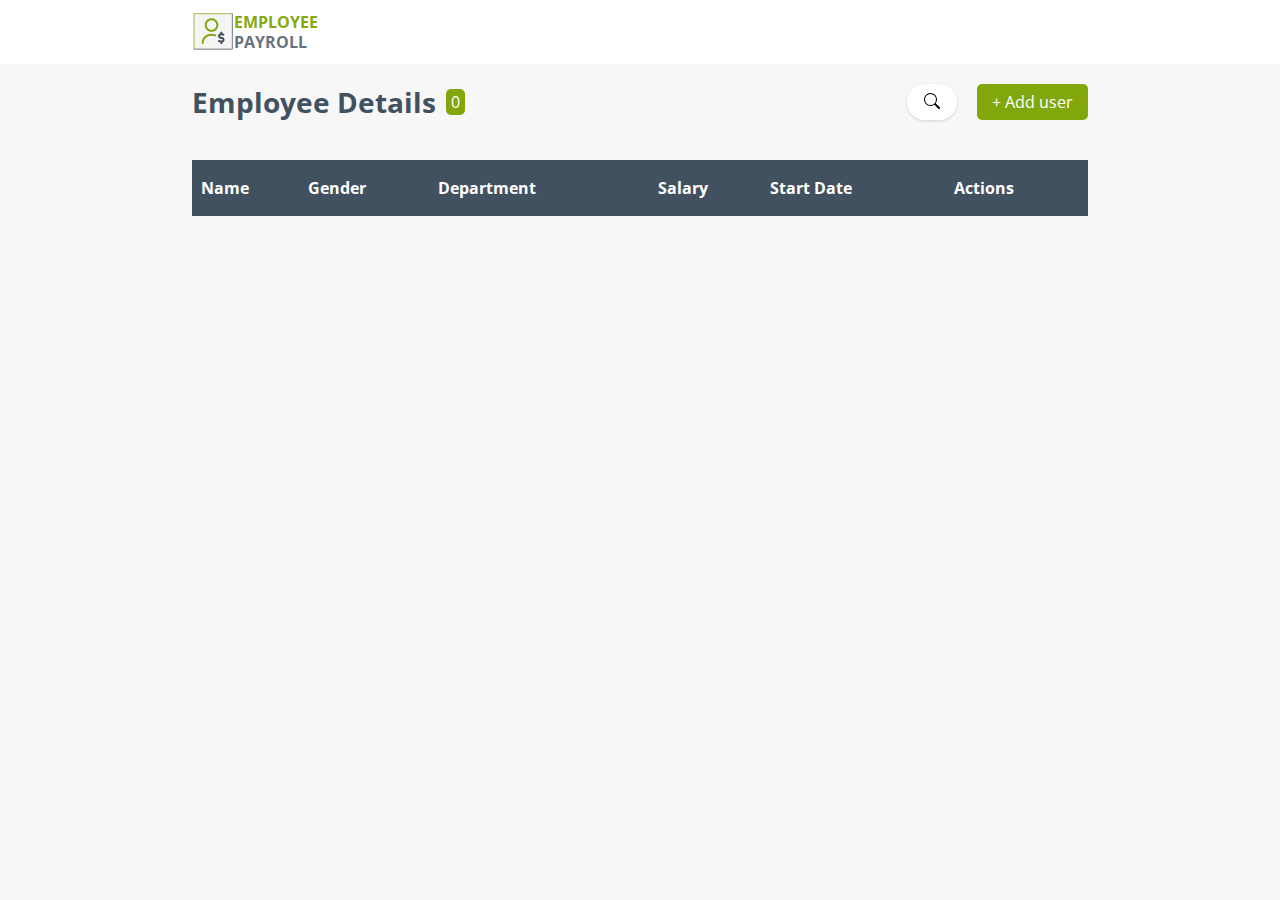
==== pages/index.html @ 711c416b "added minor changes to local storage and table functions" ====
<!DOCTYPE html>
<html lang="en">
<head>
  <meta charset="UTF-8">
  <meta http-equiv="X-UA-Compatible" content="IE=edge">
  <meta name="viewport" content="width=device-width, initial-scale=1.0">
  <title>Document</title>
  <link rel="stylesheet" href="../css/index.css">
  <link rel="stylesheet" href="../css/navbar.css">
  <link rel="stylesheet" href="../css/reset.css">
</head>
<body>
  <nav class="navbar">
    <div class="logo">
      <img src="../assets/logo.png" alt="Logo">
      <div class="brand-name-1">
        Employee
      </div>
      <div class="brand-name-2">
        Payroll
      </div>
    </div>
    <!-- <h1>
      Lorem ipsum dolor sit amet.
    </h1> -->
  </nav>

  <!-- body header -->
  <header>
    <div class="left">
      <h1 class="header">Employee Details</h1>
      <div class="employee-number green" id="employee-number">20</div>
    </div>
    <div class="right">
      <div class="search-field off">
        <input type="text" name="search" id="search" class="search">
        <button class="search-toggle">
          <svg xmlns="http://www.w3.org/2000/svg" width="16" height="16" fill="currentColor" class="bi bi-search" viewBox="0 0 16 16">
            <path d="M11.742 10.344a6.5 6.5 0 1 0-1.397 1.398h-.001c.03.04.062.078.098.115l3.85 3.85a1 1 0 0 0 1.415-1.414l-3.85-3.85a1.007 1.007 0 0 0-.115-.1zM12 6.5a5.5 5.5 0 1 1-11 0 5.5 5.5 0 0 1 11 0z"/>
          </svg>
        </button>
      </div>
      <a href="./employee-registration.html" id="add-user" class="add-user green">
        + Add user
      </a>
    </div>
  </header>

  <!-- employee details table -->
  <section class="employee-details-section">
    <table class="employee-details" cellspacing=0>
      <thead>
        <tr>
          <th>&nbsp;</th>
          <th>Name</th>
          <th>Gender</th>
          <th>Department</th>
          <th>Salary</th>
          <th>Start Date</th>
          <th>Actions</th>
        </tr>
      </thead>
      <tbody id="e-table-body" class="e-table-body"></tbody>
    </table>
  </section>


  <!-- scripts -->
  <script src="../js/employee-table.js"></script>
</body>
</html>
---- css/index.css ----
/* header */
header {
  padding: 20px 15%;
  display: flex;
  justify-content: space-between;
  flex-wrap: wrap;
}
@media screen and (max-width: 970px) {
  header {
    flex-direction: column;
    padding: 20px 10px;
  }
}

header .left,
header .right {
  display: flex;
  align-items: center;
}
@media screen and (max-width: 970px) {
  header .left {
    margin-bottom: 20px;
  }
}

header > .left > .header {
  color: #42515F;
  font-weight: bold;
  font-size: 28px;
  margin-right: 10px;
}
@media screen and (max-width: 300px) {
  header > .left > .header {
    font-size: 24px;
  }
}
header > .left > .employee-number {
  padding: 5px;
}

header .right {
  grid-template-columns: 2fr 1fr;
  column-gap: 20px;
  row-gap: 20px;
}
@media screen and (max-width: 970px) {
  header .right {
    display: grid;
    grid-template-columns: 1fr;
    grid-template-rows: 1fr 1fr;
  }
}

header .right .search-field {
  border-radius: 1000px;
  box-shadow: 0px 1px 3px #00000029;
  /* width: 50px; */
  overflow-x: hidden;
  /* margin-right: 20px; */
  display: flex;
  height: 100%;
  animation: width 0.5s linear;
}
header .right .search-field.on {
  width: 250px;
  /* padding-left: 20px; */
}
header .right .search-field.on .search {
  width: 100%;
  padding-left: 20px;
}
header .right .search-field.off {
  width: 50px;
}
@media screen and (max-width: 970px) {
  header .right .search-field.on,
  header .right .search-field.off,
  header .right .search-field.on .search,
  header .right .search-field.off .search {
    width: 100%;
  }
  header .right .search-field.on .search,
  header .right .search-field.off .search {
    padding-left: 20px;
  }
}

header .right .search {
  background: #fff;
  outline: none;
  border: none;
  padding: 0;
  width: 0%;
}

header .right .search-toggle {
  border: none;
  background-color: #fff;
  width: 50px;
  cursor: pointer;
}

.green {
  background-color: #82A70C;
  color: #fff;
  border-radius: 5px;
  
}

header .right .add-user {
  border: none;
  outline: none;
  padding: 10px 15px;
  cursor: pointer;
  text-decoration: none;
}

/* employee details table */
section.employee-details-section {
  padding: 20px 15%;
  overflow-x: auto;
}
@media screen and (max-width: 970px) {
  section.employee-details-section {
    padding: 20px 10px;
  }
}

table.employee-details {
  text-align: left;
  width: 100%;
  min-width: 700px;
}

table.employee-details thead {
  background-color: #42515F;
  color: #fff;
}
table.employee-details thead th {
  padding: 20px 0;
}

table.employee-details tbody td {
  padding: 4px 0;
}

.department-pill {
  display: inline-block;
  background-color: #E9FEA5;
  border-radius: 1000px;
  color: #3D3D3D;
  padding: 5px 10px;
  margin-right: 4px;
}

table.employee-details tbody td .icon {
  display: inline-block;
  margin-left: 10px;
}
---- css/navbar.css ----
/* navbar */
.navbar {
  background-color: #fff;
  height: 64px;
  display: flex;
  /* justify-content: space-evenly; */
  align-items: center;
  padding: 0 15%;
}
@media screen and (max-width: 576px) {
  .navbar {
    padding: 0 10px;
  }
}

.logo {
  display: grid;
  grid-template-columns: 1fr 3fr;
  grid-template-rows: 1fr 1fr;
}

.logo img {
  grid-row: span 2;
}

.brand-name-1, .brand-name-2 {
  text-transform: uppercase;
  font-weight: 700;
  display: flex;
  align-items: center;
}

.brand-name-1 {
  color: #85A911;
}

.brand-name-2 {
  color: #66737E;
}
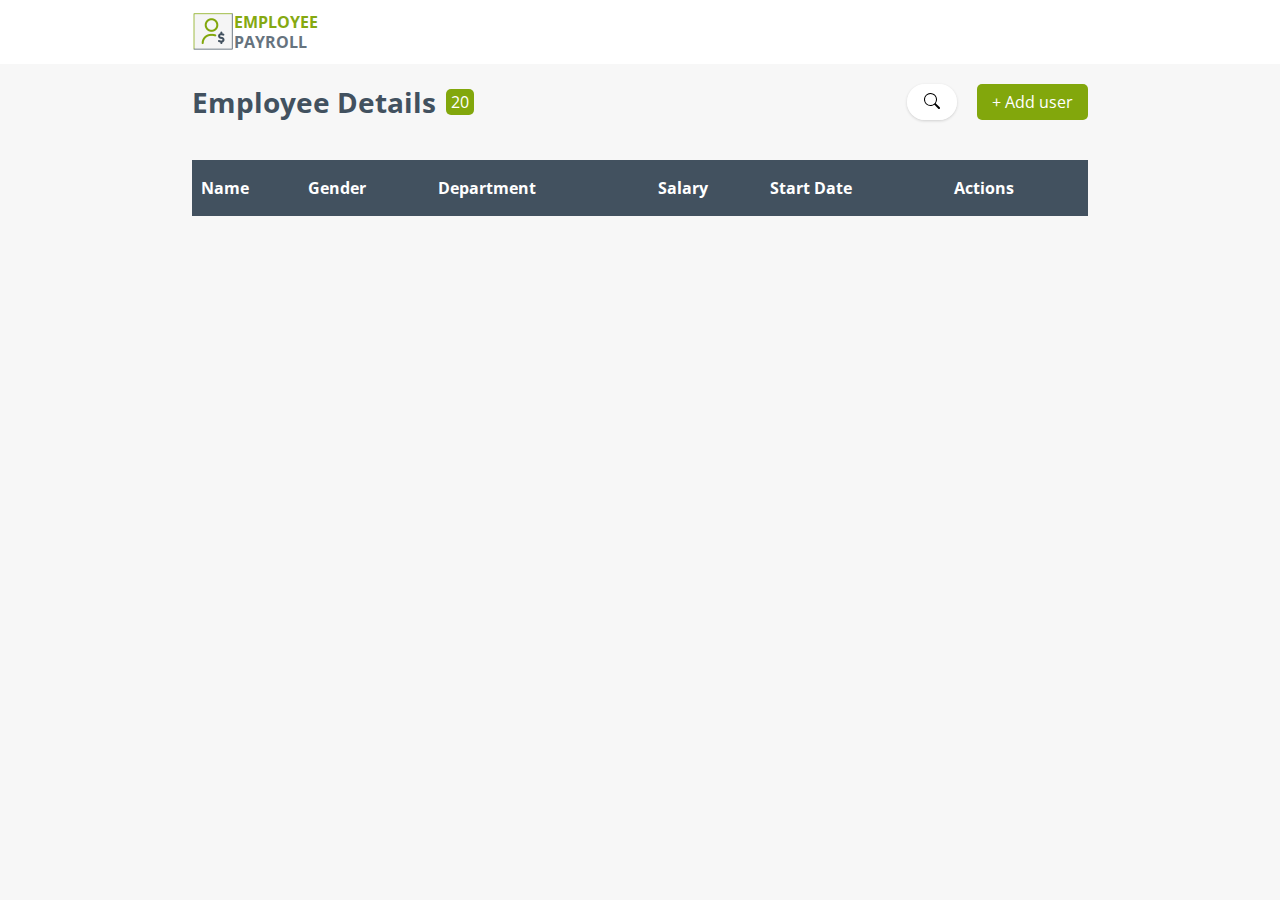
==== commit 1643fc7b: "added edit and delete functionality in employee payroll website using ajax" ====
--- a/pages/index.html
+++ b/pages/index.html
@@ -1,71 +1,79 @@
 <!DOCTYPE html>
 <html lang="en">
-<head>
-  <meta charset="UTF-8">
-  <meta http-equiv="X-UA-Compatible" content="IE=edge">
-  <meta name="viewport" content="width=device-width, initial-scale=1.0">
-  <title>Document</title>
-  <link rel="stylesheet" href="../css/index.css">
-  <link rel="stylesheet" href="../css/navbar.css">
-  <link rel="stylesheet" href="../css/reset.css">
-</head>
-<body>
-  <nav class="navbar">
-    <div class="logo">
-      <img src="../assets/logo.png" alt="Logo">
-      <div class="brand-name-1">
-        Employee
+  <head>
+    <meta charset="UTF-8" />
+    <meta http-equiv="X-UA-Compatible" content="IE=edge" />
+    <meta name="viewport" content="width=device-width, initial-scale=1.0" />
+    <title>Document</title>
+    <link rel="stylesheet" href="../css/index.css" />
+    <link rel="stylesheet" href="../css/navbar.css" />
+    <link rel="stylesheet" href="../css/reset.css" />
+  </head>
+  <body>
+    <nav class="navbar">
+      <div class="logo">
+        <img src="../assets/logo.png" alt="Logo" />
+        <div class="brand-name-1">Employee</div>
+        <div class="brand-name-2">Payroll</div>
       </div>
-      <div class="brand-name-2">
-        Payroll
-      </div>
-    </div>
-    <!-- <h1>
+      <!-- <h1>
       Lorem ipsum dolor sit amet.
     </h1> -->
-  </nav>
+    </nav>
 
-  <!-- body header -->
-  <header>
-    <div class="left">
-      <h1 class="header">Employee Details</h1>
-      <div class="employee-number green" id="employee-number">20</div>
-    </div>
-    <div class="right">
-      <div class="search-field off">
-        <input type="text" name="search" id="search" class="search">
-        <button class="search-toggle">
-          <svg xmlns="http://www.w3.org/2000/svg" width="16" height="16" fill="currentColor" class="bi bi-search" viewBox="0 0 16 16">
-            <path d="M11.742 10.344a6.5 6.5 0 1 0-1.397 1.398h-.001c.03.04.062.078.098.115l3.85 3.85a1 1 0 0 0 1.415-1.414l-3.85-3.85a1.007 1.007 0 0 0-.115-.1zM12 6.5a5.5 5.5 0 1 1-11 0 5.5 5.5 0 0 1 11 0z"/>
-          </svg>
-        </button>
+    <!-- body header -->
+    <header>
+      <div class="left">
+        <h1 class="header">Employee Details</h1>
+        <div class="employee-number green" id="employee-number">20</div>
       </div>
-      <a href="./employee-registration.html" id="add-user" class="add-user green">
-        + Add user
-      </a>
-    </div>
-  </header>
+      <div class="right">
+        <div class="search-field off">
+          <input type="text" name="search" id="search" class="search" />
+          <button class="search-toggle">
+            <svg
+              xmlns="http://www.w3.org/2000/svg"
+              width="16"
+              height="16"
+              fill="currentColor"
+              class="bi bi-search"
+              viewBox="0 0 16 16"
+            >
+              <path
+                d="M11.742 10.344a6.5 6.5 0 1 0-1.397 1.398h-.001c.03.04.062.078.098.115l3.85 3.85a1 1 0 0 0 1.415-1.414l-3.85-3.85a1.007 1.007 0 0 0-.115-.1zM12 6.5a5.5 5.5 0 1 1-11 0 5.5 5.5 0 0 1 11 0z"
+              />
+            </svg>
+          </button>
+        </div>
+        <a
+          href="./employee-registration.html"
+          id="add-user"
+          class="add-user green"
+        >
+          + Add user
+        </a>
+      </div>
+    </header>
 
-  <!-- employee details table -->
-  <section class="employee-details-section">
-    <table class="employee-details" cellspacing=0>
-      <thead>
-        <tr>
-          <th>&nbsp;</th>
-          <th>Name</th>
-          <th>Gender</th>
-          <th>Department</th>
-          <th>Salary</th>
-          <th>Start Date</th>
-          <th>Actions</th>
-        </tr>
-      </thead>
-      <tbody id="e-table-body" class="e-table-body"></tbody>
-    </table>
-  </section>
+    <!-- employee details table -->
+    <section class="employee-details-section">
+      <table class="employee-details" cellspacing="0">
+        <thead>
+          <tr>
+            <th>&nbsp;</th>
+            <th>Name</th>
+            <th>Gender</th>
+            <th>Department</th>
+            <th>Salary</th>
+            <th>Start Date</th>
+            <th>Actions</th>
+          </tr>
+        </thead>
+        <tbody id="e-table-body" class="e-table-body"></tbody>
+      </table>
+    </section>
 
-
-  <!-- scripts -->
-  <script src="../js/employee-table.js"></script>
-</body>
-</html>+    <!-- scripts -->
+    <script type="module" src="../js/index.js"></script>
+  </body>
+</html>
--- a/css/index.css
+++ b/css/index.css
@@ -157,3 +157,11 @@
   display: inline-block;
   margin-left: 10px;
 }
+
+/* action button */
+button.action-button {
+  border: none;
+  background-color: inherit;
+  outline: none;
+  cursor: pointer;
+}
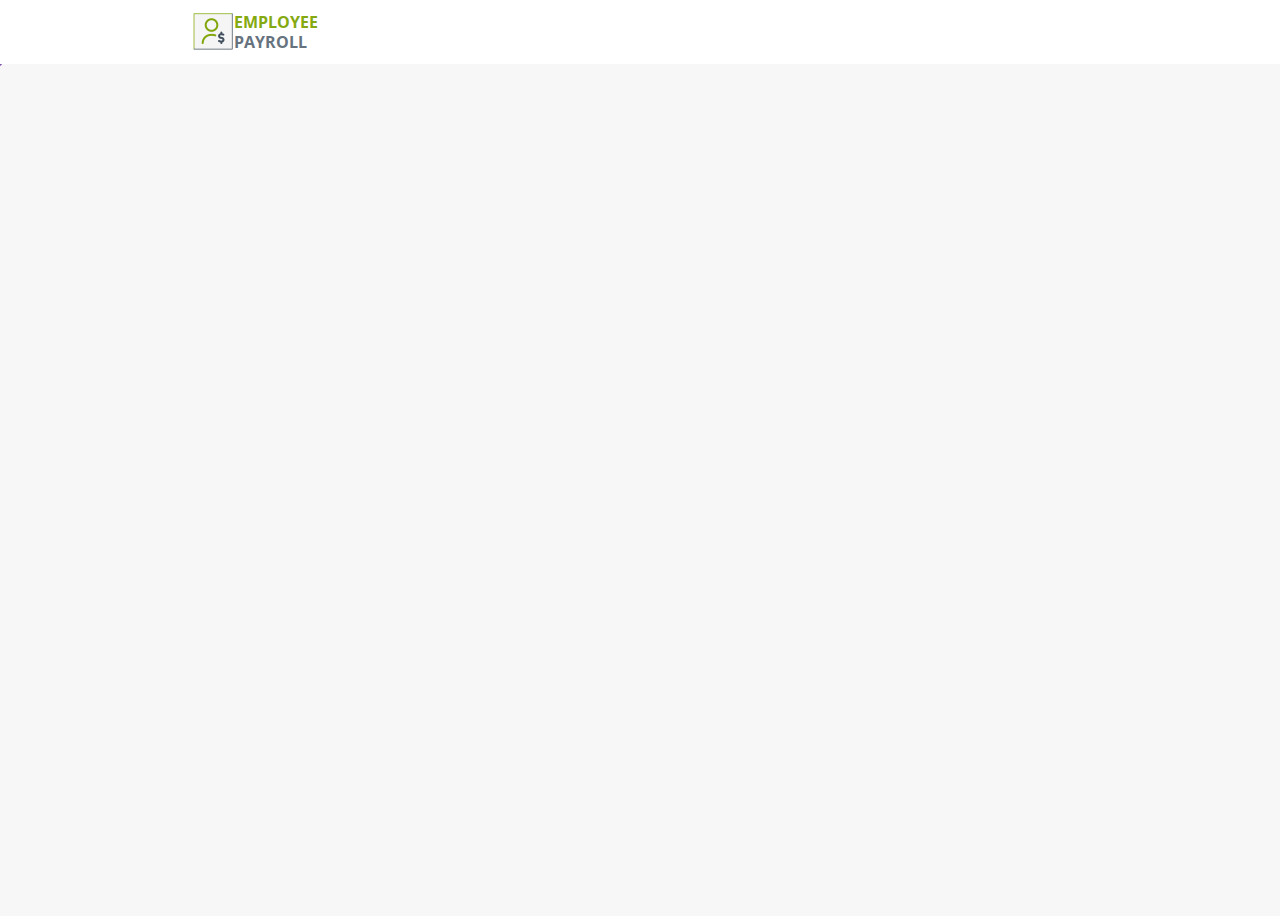
==== commit 55754acc: "added logout functionality with logout button on navbar" ====
--- a/pages/index.html
+++ b/pages/index.html
@@ -16,6 +16,9 @@
         <div class="brand-name-1">Employee</div>
         <div class="brand-name-2">Payroll</div>
       </div>
+      <button type="button" class="logout">
+        Logout
+      </button>
       <!-- <h1>
       Lorem ipsum dolor sit amet.
     </h1> -->
@@ -75,5 +78,6 @@
 
     <!-- scripts -->
     <script type="module" src="../js/index.js"></script>
+    <script src="../js/logout.js"></script>
   </body>
 </html>
--- a/css/navbar.css
+++ b/css/navbar.css
@@ -3,7 +3,7 @@
   background-color: #fff;
   height: 64px;
   display: flex;
-  /* justify-content: space-evenly; */
+  justify-content: space-between;
   align-items: center;
   padding: 0 15%;
 }
@@ -37,3 +37,13 @@
 .brand-name-2 {
   color: #66737E;
 }
+
+.logout {
+  background-color: #85A911;
+  border: none;
+  border-radius: 5px;
+  color: #fff;
+  cursor: pointer;
+  outline: none;
+  padding: 10px 15px;
+}
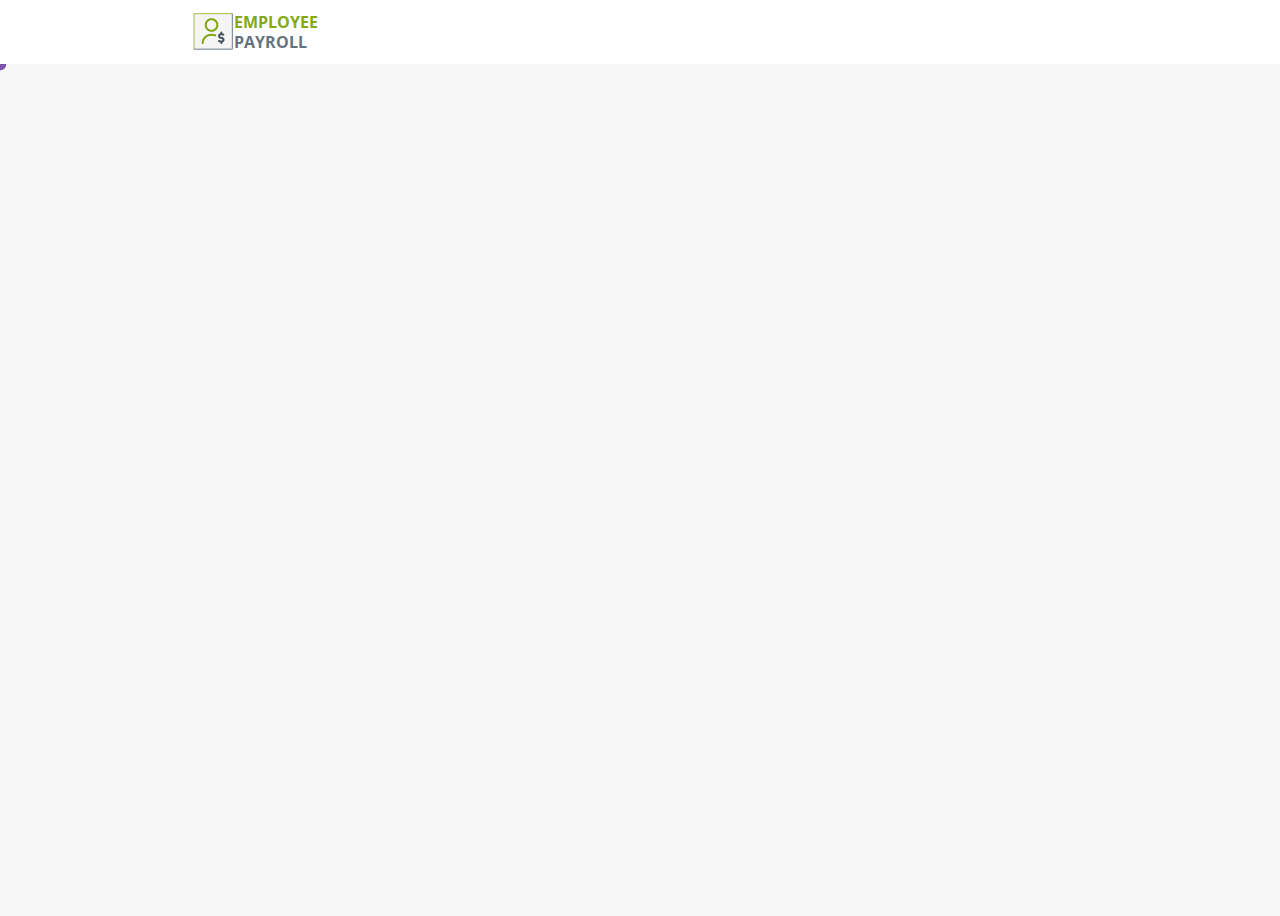
==== commit 6d16ded0: "added search functionality on home page" ====
--- a/pages/index.html
+++ b/pages/index.html
@@ -28,12 +28,12 @@
     <header>
       <div class="left">
         <h1 class="header">Employee Details</h1>
-        <div class="employee-number green" id="employee-number">20</div>
+        <div class="employee-number green" id="employee-number">0</div>
       </div>
       <div class="right">
         <div class="search-field off">
           <input type="text" name="search" id="search" class="search" />
-          <button class="search-toggle">
+          <button type="button" class="search-toggle">
             <svg
               xmlns="http://www.w3.org/2000/svg"
               width="16"
--- a/css/index.css
+++ b/css/index.css
@@ -52,22 +52,32 @@
 }
 
 header .right .search-field {
+  position: relative;
   border-radius: 1000px;
   box-shadow: 0px 1px 3px #00000029;
   /* width: 50px; */
   overflow-x: hidden;
   /* margin-right: 20px; */
   display: flex;
+  /* justify-content: center; */
   height: 100%;
-  animation: width 0.5s linear;
+  transition: width 0.5s linear;
 }
+header .right .search-field .search {
+  width: 100%;
+}
+
 header .right .search-field.on {
   width: 250px;
   /* padding-left: 20px; */
 }
 header .right .search-field.on .search {
-  width: 100%;
+  /* width: 100%; */
   padding-left: 20px;
+}
+header .right .search-field.off .search {
+  /* width: 0; */
+  padding-left: 0px;
 }
 header .right .search-field.off {
   width: 50px;
@@ -98,6 +108,10 @@
   background-color: #fff;
   width: 50px;
   cursor: pointer;
+  position: absolute;
+  right: 0;
+  bottom: 0;
+  height: 100%;
 }
 
 .green {
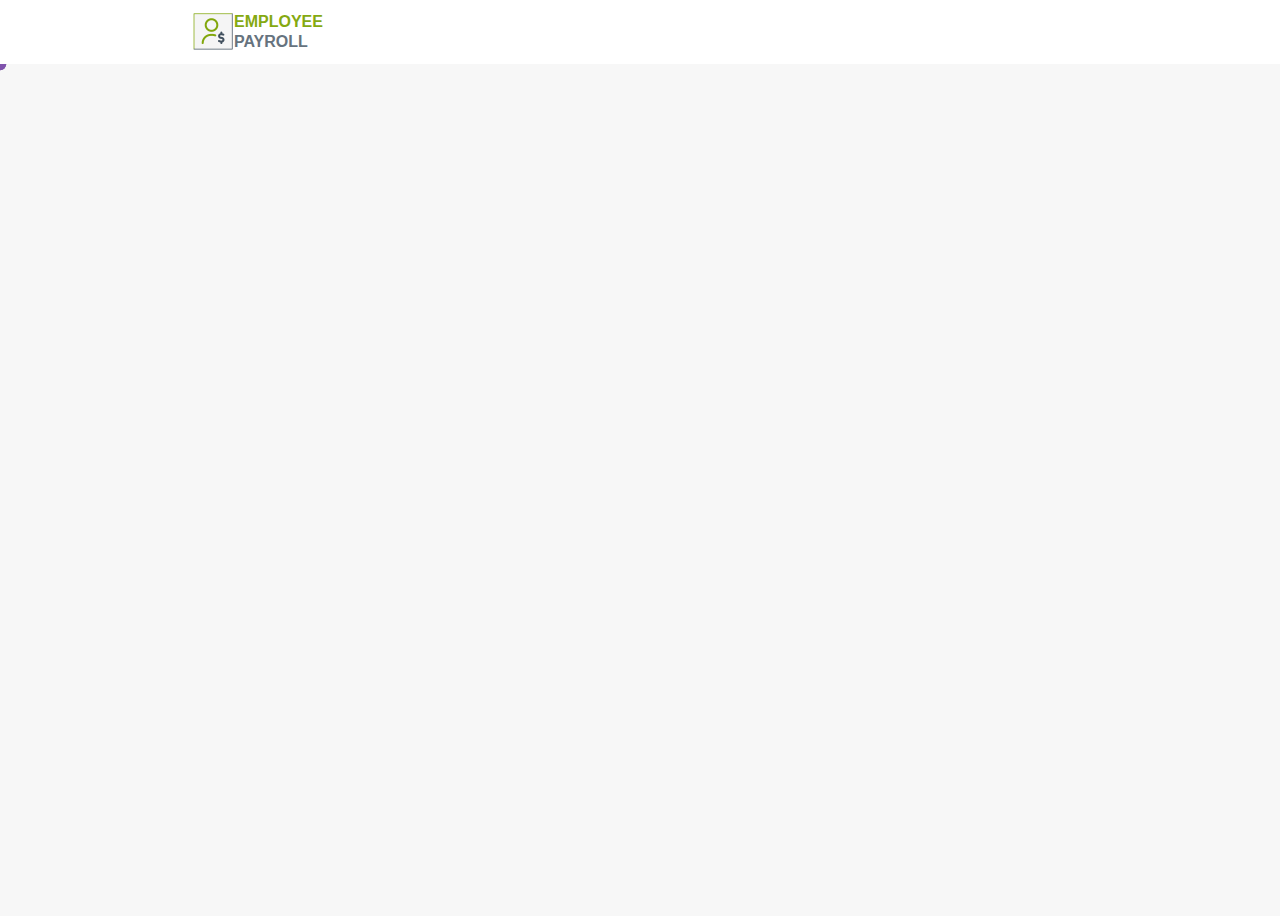
==== commit 1f8150b3: "code-formatting as per prettier" ====
--- a/pages/index.html
+++ b/pages/index.html
@@ -4,7 +4,7 @@
     <meta charset="UTF-8" />
     <meta http-equiv="X-UA-Compatible" content="IE=edge" />
     <meta name="viewport" content="width=device-width, initial-scale=1.0" />
-    <title>Document</title>
+    <title>Employee Payroll - Home</title>
     <link rel="stylesheet" href="../css/index.css" />
     <link rel="stylesheet" href="../css/navbar.css" />
     <link rel="stylesheet" href="../css/reset.css" />
@@ -16,12 +16,80 @@
         <div class="brand-name-1">Employee</div>
         <div class="brand-name-2">Payroll</div>
       </div>
-      <button type="button" class="logout">
-        Logout
-      </button>
+      <div class="account">
+        <span class="user">
+          <div class="username user-name">
+            <svg
+              xmlns="http://www.w3.org/2000/svg"
+              width="16"
+              height="16"
+              fill="currentColor"
+              class="bi bi-person-circle"
+              viewBox="0 0 16 16"
+            >
+              <path d="M11 6a3 3 0 1 1-6 0 3 3 0 0 1 6 0z" />
+              <path
+                fill-rule="evenodd"
+                d="M0 8a8 8 0 1 1 16 0A8 8 0 0 1 0 8zm8-7a7 7 0 0 0-5.468 11.37C3.242 11.226 4.805 10 8 10s4.757 1.225 5.468 2.37A7 7 0 0 0 8 1z"
+              />
+            </svg>
+            <span class="u-name-1">user</span>
+          </div>
+          <div class="user-detail">
+            <div class="user-name">
+              <svg
+                xmlns="http://www.w3.org/2000/svg"
+                width="16"
+                height="16"
+                fill="currentColor"
+                class="bi bi-person-circle"
+                viewBox="0 0 16 16"
+              >
+                <path d="M11 6a3 3 0 1 1-6 0 3 3 0 0 1 6 0z" />
+                <path
+                  fill-rule="evenodd"
+                  d="M0 8a8 8 0 1 1 16 0A8 8 0 0 1 0 8zm8-7a7 7 0 0 0-5.468 11.37C3.242 11.226 4.805 10 8 10s4.757 1.225 5.468 2.37A7 7 0 0 0 8 1z"
+                />
+              </svg>
+              <span class="u-name-2">user</span>
+            </div>
+            <div class="user-phone">
+              <svg
+                xmlns="http://www.w3.org/2000/svg"
+                width="16"
+                height="16"
+                fill="currentColor"
+                class="bi bi-telephone"
+                viewBox="0 0 16 16"
+              >
+                <path
+                  d="M3.654 1.328a.678.678 0 0 0-1.015-.063L1.605 2.3c-.483.484-.661 1.169-.45 1.77a17.568 17.568 0 0 0 4.168 6.608 17.569 17.569 0 0 0 6.608 4.168c.601.211 1.286.033 1.77-.45l1.034-1.034a.678.678 0 0 0-.063-1.015l-2.307-1.794a.678.678 0 0 0-.58-.122l-2.19.547a1.745 1.745 0 0 1-1.657-.459L5.482 8.062a1.745 1.745 0 0 1-.46-1.657l.548-2.19a.678.678 0 0 0-.122-.58L3.654 1.328zM1.884.511a1.745 1.745 0 0 1 2.612.163L6.29 2.98c.329.423.445.974.315 1.494l-.547 2.19a.678.678 0 0 0 .178.643l2.457 2.457a.678.678 0 0 0 .644.178l2.189-.547a1.745 1.745 0 0 1 1.494.315l2.306 1.794c.829.645.905 1.87.163 2.611l-1.034 1.034c-.74.74-1.846 1.065-2.877.702a18.634 18.634 0 0 1-7.01-4.42 18.634 18.634 0 0 1-4.42-7.009c-.362-1.03-.037-2.137.703-2.877L1.885.511z"
+                />
+              </svg>
+              <span class="u-phone">91 9999999999</span>
+            </div>
+            <div class="user-type">
+              <svg
+                xmlns="http://www.w3.org/2000/svg"
+                width="16"
+                height="16"
+                fill="currentColor"
+                class="bi bi-people"
+                viewBox="0 0 16 16"
+              >
+                <path
+                  d="M15 14s1 0 1-1-1-4-5-4-5 3-5 4 1 1 1 1h8zm-7.978-1A.261.261 0 0 1 7 12.996c.001-.264.167-1.03.76-1.72C8.312 10.629 9.282 10 11 10c1.717 0 2.687.63 3.24 1.276.593.69.758 1.457.76 1.72l-.008.002a.274.274 0 0 1-.014.002H7.022zM11 7a2 2 0 1 0 0-4 2 2 0 0 0 0 4zm3-2a3 3 0 1 1-6 0 3 3 0 0 1 6 0zM6.936 9.28a5.88 5.88 0 0 0-1.23-.247A7.35 7.35 0 0 0 5 9c-4 0-5 3-5 4 0 .667.333 1 1 1h4.216A2.238 2.238 0 0 1 5 13c0-1.01.377-2.042 1.09-2.904.243-.294.526-.569.846-.816zM4.92 10A5.493 5.493 0 0 0 4 13H1c0-.26.164-1.03.76-1.724.545-.636 1.492-1.256 3.16-1.275zM1.5 5.5a3 3 0 1 1 6 0 3 3 0 0 1-6 0zm3-2a2 2 0 1 0 0 4 2 2 0 0 0 0-4z"
+                />
+              </svg>
+              <span class="u-type">Admin</span>
+            </div>
+          </div>
+        </span>
+        <button type="button" class="logout">Logout</button>
+      </div>
       <!-- <h1>
-      Lorem ipsum dolor sit amet.
-    </h1> -->
+        Lorem ipsum dolor sit amet.
+      </h1> -->
     </nav>
 
     <!-- body header -->
@@ -78,6 +146,7 @@
 
     <!-- scripts -->
     <script type="module" src="../js/index.js"></script>
+    <script src="../js/navbar.js"></script>
     <script src="../js/logout.js"></script>
   </body>
 </html>
--- a/css/index.css
+++ b/css/index.css
@@ -24,7 +24,7 @@
 }
 
 header > .left > .header {
-  color: #42515F;
+  color: #42515f;
   font-weight: bold;
   font-size: 28px;
   margin-right: 10px;
@@ -115,10 +115,9 @@
 }
 
 .green {
-  background-color: #82A70C;
+  background-color: #82a70c;
   color: #fff;
   border-radius: 5px;
-  
 }
 
 header .right .add-user {
@@ -147,7 +146,7 @@
 }
 
 table.employee-details thead {
-  background-color: #42515F;
+  background-color: #42515f;
   color: #fff;
 }
 table.employee-details thead th {
@@ -160,9 +159,9 @@
 
 .department-pill {
   display: inline-block;
-  background-color: #E9FEA5;
+  background-color: #e9fea5;
   border-radius: 1000px;
-  color: #3D3D3D;
+  color: #3d3d3d;
   padding: 5px 10px;
   margin-right: 4px;
 }
--- a/css/navbar.css
+++ b/css/navbar.css
@@ -1,13 +1,15 @@
 /* navbar */
 .navbar {
   background-color: #fff;
-  height: 64px;
+  min-height: 64px;
   display: flex;
+  gap: 4px;
   justify-content: space-between;
   align-items: center;
   padding: 0 15%;
+  flex-wrap: wrap;
 }
-@media screen and (max-width: 576px) {
+@media screen and (max-width: 720px) {
   .navbar {
     padding: 0 10px;
   }
@@ -23,7 +25,8 @@
   grid-row: span 2;
 }
 
-.brand-name-1, .brand-name-2 {
+.brand-name-1,
+.brand-name-2 {
   text-transform: uppercase;
   font-weight: 700;
   display: flex;
@@ -31,15 +34,82 @@
 }
 
 .brand-name-1 {
-  color: #85A911;
+  color: #85a911;
 }
 
 .brand-name-2 {
-  color: #66737E;
+  color: #66737e;
+}
+
+/* admin details */
+.account {
+  display: flex;
+  align-items: center;
+  gap: 4px;
+}
+
+.user {
+  cursor: pointer;
+  position: relative;
+  width: 250px;
+}
+@media screen and (max-width: 670px) {
+  .user {
+    width: 200px;
+  }
+}
+.user > * {
+  width: 100%;
+}
+
+.user .user-name {
+  display: flex;
+  align-items: center;
+  gap: 15px;
+}
+
+.username,
+.user-detail {
+  /* padding: 10px; */
+  border: solid 4px #66737e;
+  border-radius: 5px;
+}
+
+.user-detail {
+  position: absolute;
+  top: 0;
+  right: 0;
+  z-index: 10;
+  /* background-color: #f00; */
+  background: #fff;
+  display: inline-block;
+  transition: visibility 0s, opacity 0.2s linear;
+  box-shadow: 0 0 4px #333;
+}
+.user .user-detail {
+  visibility: hidden;
+  opacity: 0;
+}
+.user.on .user-detail {
+  visibility: visible;
+  opacity: 1;
+}
+
+.user > .username {
+  padding: 6px;
+  font-size: 0.8rem;
+}
+
+.user .user-detail > div {
+  margin: 6px;
+  display: flex;
+  align-items: center;
+  gap: 15px;
+  font-size: 0.8rem;
 }
 
 .logout {
-  background-color: #85A911;
+  background-color: #85a911;
   border: none;
   border-radius: 5px;
   color: #fff;
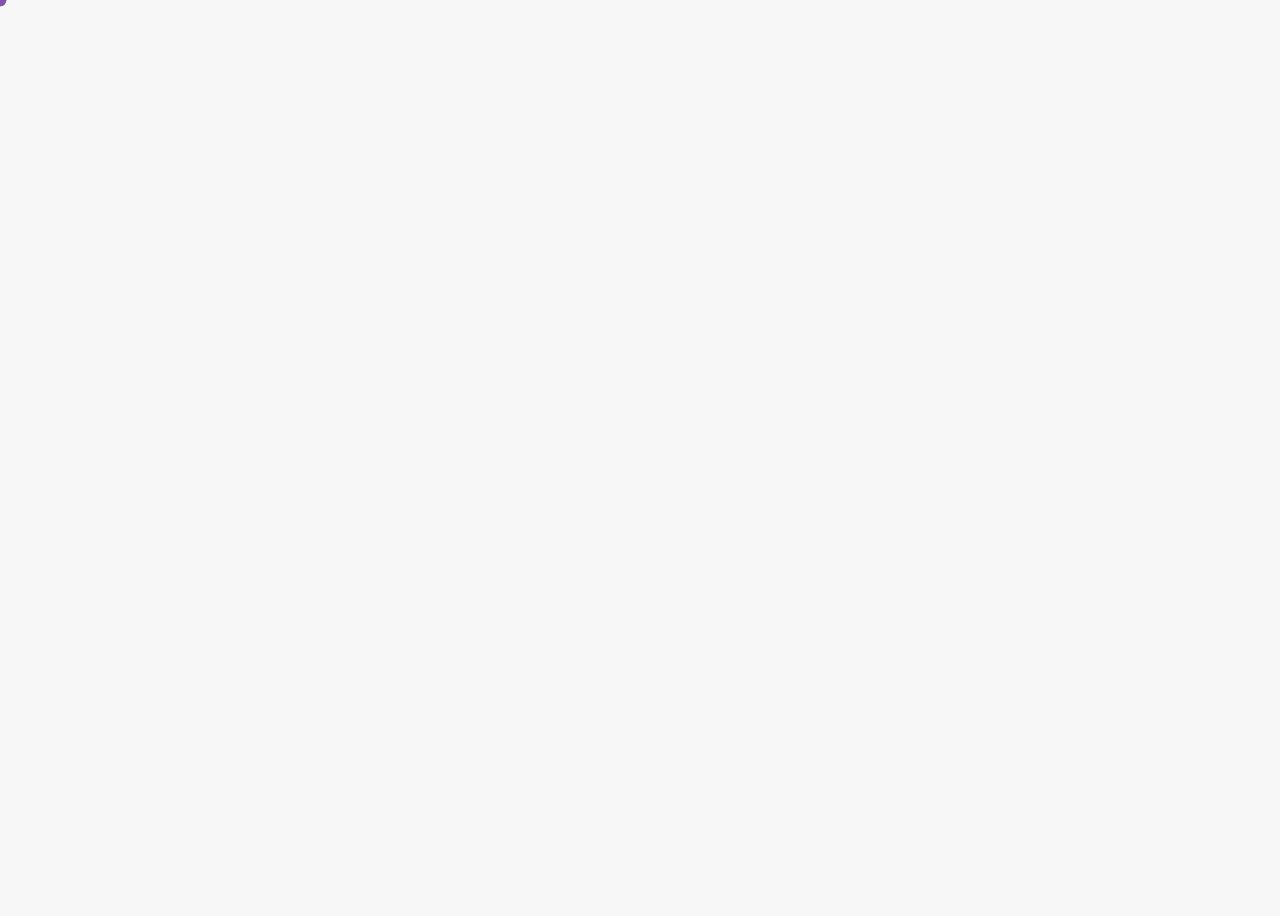
==== commit e2542b65: "added page animation to all pages" ====
--- a/pages/index.html
+++ b/pages/index.html
@@ -92,57 +92,59 @@
       </h1> -->
     </nav>
 
-    <!-- body header -->
-    <header>
-      <div class="left">
-        <h1 class="header">Employee Details</h1>
-        <div class="employee-number green" id="employee-number">0</div>
-      </div>
-      <div class="right">
-        <div class="search-field off">
-          <input type="text" name="search" id="search" class="search" />
-          <button type="button" class="search-toggle">
-            <svg
-              xmlns="http://www.w3.org/2000/svg"
-              width="16"
-              height="16"
-              fill="currentColor"
-              class="bi bi-search"
-              viewBox="0 0 16 16"
-            >
-              <path
-                d="M11.742 10.344a6.5 6.5 0 1 0-1.397 1.398h-.001c.03.04.062.078.098.115l3.85 3.85a1 1 0 0 0 1.415-1.414l-3.85-3.85a1.007 1.007 0 0 0-.115-.1zM12 6.5a5.5 5.5 0 1 1-11 0 5.5 5.5 0 0 1 11 0z"
-              />
-            </svg>
-          </button>
+    <main class="main-section emerge">
+      <!-- body header -->
+      <header>
+        <div class="left">
+          <h1 class="header">Employee Details</h1>
+          <div class="employee-number green" id="employee-number">0</div>
         </div>
-        <a
-          href="./employee-registration.html"
-          id="add-user"
-          class="add-user green"
-        >
-          + Add user
-        </a>
-      </div>
-    </header>
-
-    <!-- employee details table -->
-    <section class="employee-details-section">
-      <table class="employee-details" cellspacing="0">
-        <thead>
-          <tr>
-            <th>&nbsp;</th>
-            <th>Name</th>
-            <th>Gender</th>
-            <th>Department</th>
-            <th>Salary</th>
-            <th>Start Date</th>
-            <th>Actions</th>
-          </tr>
-        </thead>
-        <tbody id="e-table-body" class="e-table-body"></tbody>
-      </table>
-    </section>
+        <div class="right">
+          <div class="search-field off">
+            <input type="text" name="search" id="search" class="search" />
+            <button type="button" class="search-toggle">
+              <svg
+                xmlns="http://www.w3.org/2000/svg"
+                width="16"
+                height="16"
+                fill="currentColor"
+                class="bi bi-search"
+                viewBox="0 0 16 16"
+              >
+                <path
+                  d="M11.742 10.344a6.5 6.5 0 1 0-1.397 1.398h-.001c.03.04.062.078.098.115l3.85 3.85a1 1 0 0 0 1.415-1.414l-3.85-3.85a1.007 1.007 0 0 0-.115-.1zM12 6.5a5.5 5.5 0 1 1-11 0 5.5 5.5 0 0 1 11 0z"
+                />
+              </svg>
+            </button>
+          </div>
+          <a
+            href="./employee-registration.html"
+            id="add-user"
+            class="add-user green"
+          >
+            + Add user
+          </a>
+        </div>
+      </header>
+  
+      <!-- employee details table -->
+      <section class="employee-details-section">
+        <table class="employee-details" cellspacing="0">
+          <thead>
+            <tr>
+              <th>&nbsp;</th>
+              <th>Name</th>
+              <th>Gender</th>
+              <th>Department</th>
+              <th>Salary</th>
+              <th>Start Date</th>
+              <th>Actions</th>
+            </tr>
+          </thead>
+          <tbody id="e-table-body" class="e-table-body"></tbody>
+        </table>
+      </section>
+    </main>
 
     <!-- scripts -->
     <script type="module" src="../js/index.js"></script>
--- a/css/index.css
+++ b/css/index.css
@@ -11,6 +11,34 @@
     padding: 20px 10px;
   }
 }
+
+main.main-section {
+  min-height: calc(100vh - 64px);
+}
+
+main.emerge {
+  animation: emerge 0.7s ease-in;
+}
+main.retract {
+  animation: retract 0.7s ease-out;
+}
+@keyframes emerge {
+  0% {
+    clip-path: circle(0% at 0 0);
+  }
+  100% {
+    clip-path: circle(141.45% at 0 0);
+  }
+}
+@keyframes retract {
+  0% {
+    clip-path: circle(141.45% at 0 0);
+  }
+  100% {
+    clip-path: circle(0% at 0 0);
+  }
+}
+
 
 header .left,
 header .right {
